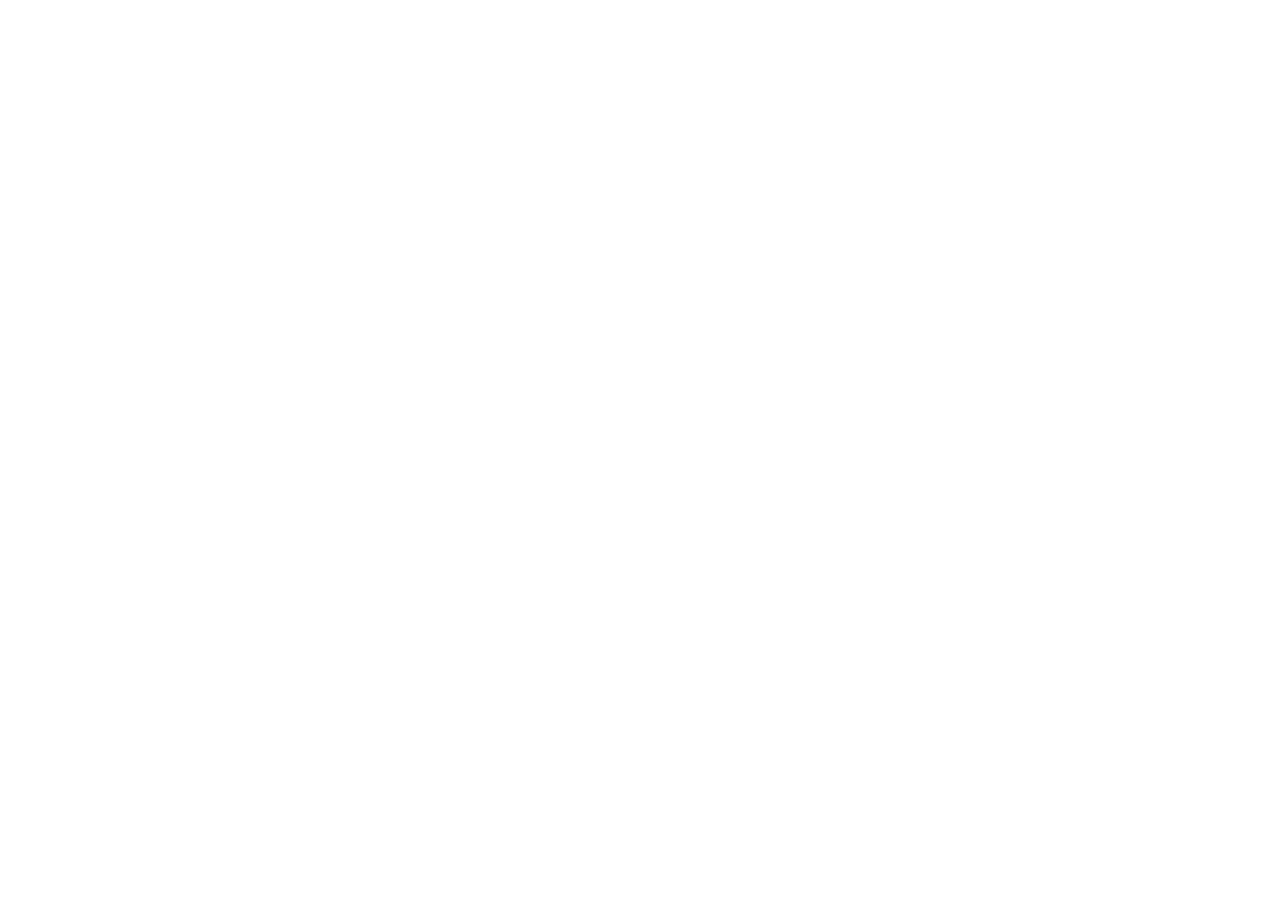
==== week06/index.html @ 8c0d9742 "project" ====
<!DOCTYPE html>
<html lang="en">
  <head>
    <meta charset="UTF-8" />
    <meta http-equiv="X-UA-Compatible" content="IE=edge" />
    <meta name="viewport" content="width=device-width, initial-scale=1.0" />
    <title>To Do List App</title>
  </head>
  <body>
    <div></div>
  </body>
</html>
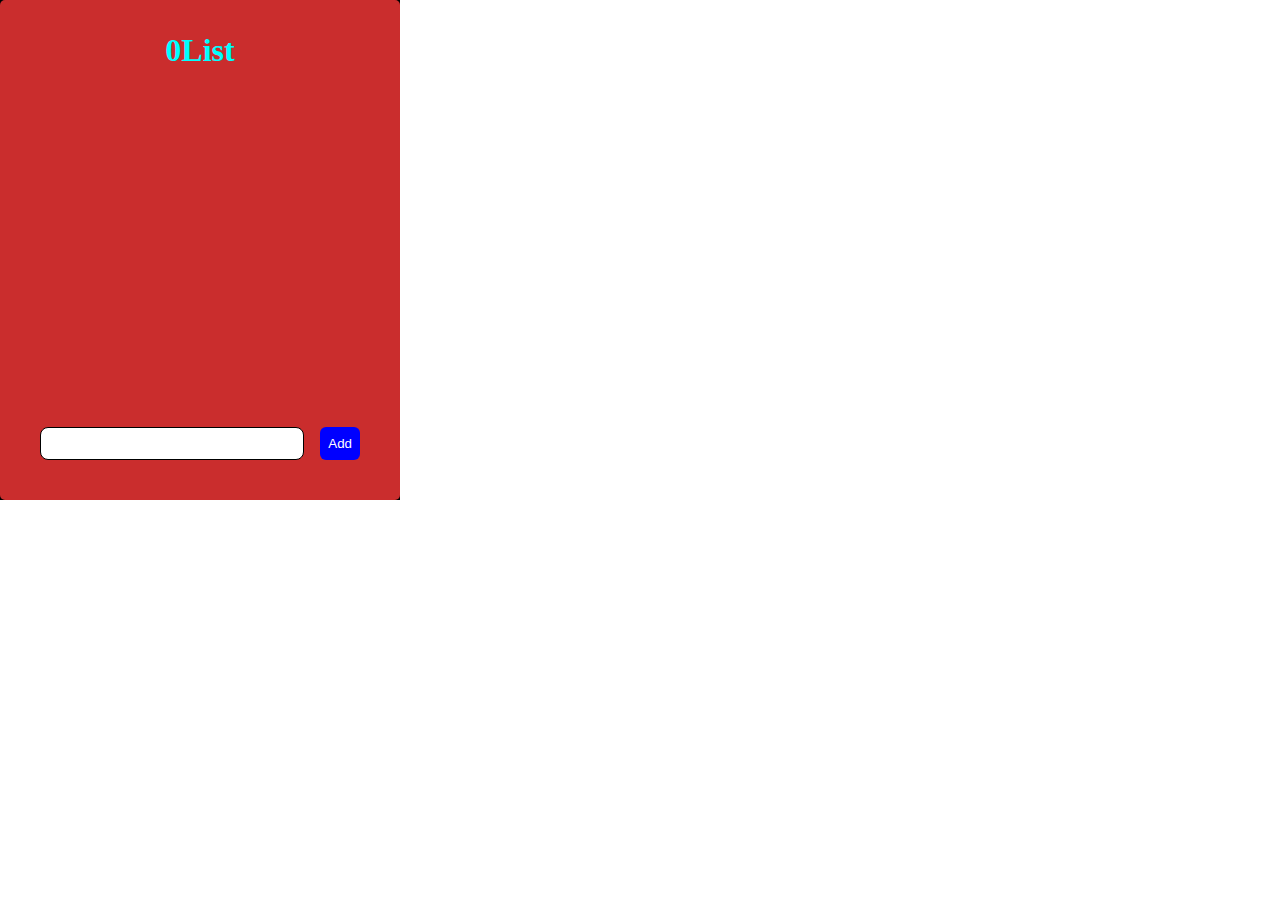
==== commit 32104fa8: "updates" ====
--- a/week06/index.html
+++ b/week06/index.html
@@ -5,8 +5,23 @@
     <meta http-equiv="X-UA-Compatible" content="IE=edge" />
     <meta name="viewport" content="width=device-width, initial-scale=1.0" />
     <title>To Do List App</title>
+    <link rel="stylesheet" href="style.css" />
   </head>
   <body>
-    <div></div>
+    <div class="container">
+      <div class="to-do">
+        <div class="header">
+          <h1><span>0</span><span>List</span></h1>
+        </div>
+        <div class="list">
+          <ul></ul>
+        </div>
+        <form class="save">
+          <input type="text" />
+          <button>Add</button>
+        </form>
+      </div>
+    </div>
+    <script src="project.js"></script>
   </body>
 </html>
--- a/week06/style.css
+++ b/week06/style.css
@@ -0,0 +1,70 @@
+
+*{
+    margin: 0;
+    padding: 0;
+}
+body{
+   
+    height: 100hv;
+    width: 100px;
+    font-family: 'Times New Roman', Times, serif;
+    display: flex;
+    
+}
+.container{
+    background: rgb(0, 0, 0);
+    flex-grow: 1;
+    justify-content: center;
+    align-items: center;
+    display: flex;
+    flex-direction: column;
+}
+
+.to-do{
+    background: rgb(202, 45, 45);
+    display: flex;
+    flex-direction: column;
+    min-width: 400px;
+    max-width: 600px;
+    border-radius: 5px;
+    height: 500px;
+   
+}
+
+.header{
+    padding: 2rem;
+}
+.header h1 {
+    color: aqua;
+    text-align: center;
+
+}
+.list{
+    flex-grow: 1;
+    padding: 2rem;
+    overflow-y: scroll;
+}
+.save{
+    padding: 2rem;
+    display: flex;
+}
+.save input{
+    border: 1px solid black;
+    border-radius: .5rem;
+    flex-grow: 1;
+    padding: .5rem;
+    margin: .5rem;
+    outline: none;
+}
+
+.save button{
+    outline: none;
+    border: none;
+    padding: .5rem;
+    margin: .5rem;
+    border-radius: 6px;
+    background: blue;
+    color: white;
+    cursor: pointer;
+    font-family: Verdana, Geneva, Tahoma, sans-serif;
+}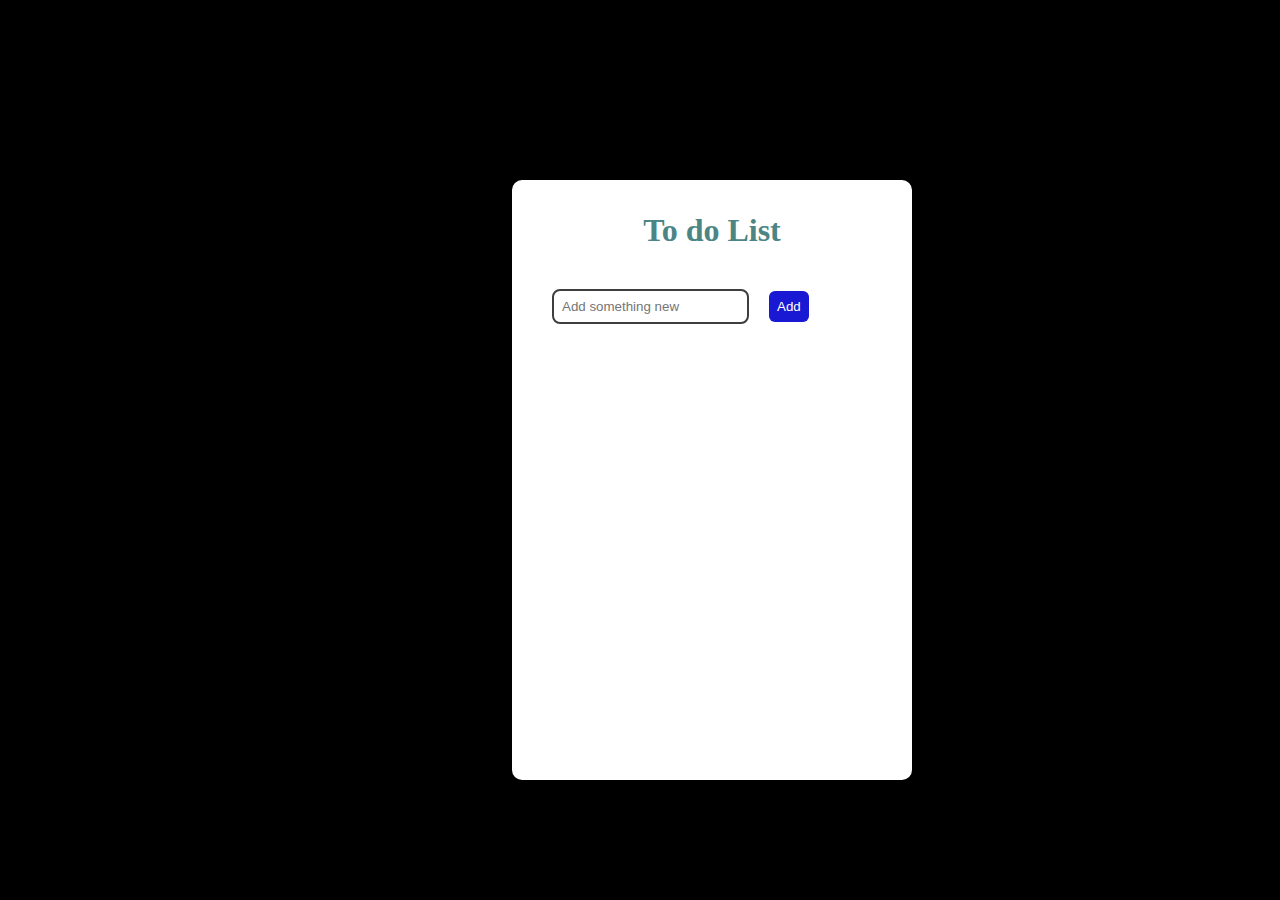
==== commit 25062182: "updates" ====
--- a/week06/index.html
+++ b/week06/index.html
@@ -9,17 +9,15 @@
   </head>
   <body>
     <div class="container">
-      <div class="to-do">
-        <div class="header">
-          <h1><span>0</span><span>List</span></h1>
-        </div>
-        <div class="list">
-          <ul></ul>
-        </div>
-        <form class="save">
-          <input type="text" />
-          <button>Add</button>
-        </form>
+      <h1>To do List</h1>
+      <form class="add-list">
+        <input type="text" id="add" placeholder="Add something new" />
+        <button id="btn">Add</button>
+      </form>
+      <div class="list">
+        <ul id="task">
+          <li></li>
+        </ul>
       </div>
     </div>
     <script src="project.js"></script>
--- a/week06/style.css
+++ b/week06/style.css
@@ -4,67 +4,72 @@
     padding: 0;
 }
 body{
-   
-    height: 100hv;
-    width: 100px;
-    font-family: 'Times New Roman', Times, serif;
-    display: flex;
+    background: rgb(0, 0, 0);
     
 }
 .container{
-    background: rgb(0, 0, 0);
-    flex-grow: 1;
+    position: absolute;
+    left: 40%;
+    top: 20%;
     justify-content: center;
     align-items: center;
-    display: flex;
-    flex-direction: column;
+    background:white;
+    width: 400px;
+    height: 600px;
+    border-radius: 10px;
+    
 }
 
-.to-do{
-    background: rgb(202, 45, 45);
-    display: flex;
-    flex-direction: column;
-    min-width: 400px;
-    max-width: 600px;
-    border-radius: 5px;
-    height: 500px;
-   
-}
 
-.header{
-    padding: 2rem;
-}
-.header h1 {
-    color: aqua;
+h1 {
+    margin: 2rem;
+    color: rgb(76, 133, 133);
     text-align: center;
 
 }
-.list{
-    flex-grow: 1;
-    padding: 2rem;
-    overflow-y: scroll;
+.add-list{
+    margin: 2rem;
+    
 }
-.save{
-    padding: 2rem;
-    display: flex;
-}
-.save input{
-    border: 1px solid black;
+input{
+    border: 2px solid rgb(63, 61, 61);
     border-radius: .5rem;
-    flex-grow: 1;
     padding: .5rem;
     margin: .5rem;
-    outline: none;
+    
+}
+input:hover{
+    border: 1px solid #ddd;
 }
 
-.save button{
-    outline: none;
+button{
     border: none;
     padding: .5rem;
     margin: .5rem;
     border-radius: 6px;
-    background: blue;
+    background: rgb(25, 25, 212);
     color: white;
     cursor: pointer;
-    font-family: Verdana, Geneva, Tahoma, sans-serif;
-}+    
+   
+}
+button:hover{
+    background: gray;
+}
+.list{
+    
+    overflow-y: auto;
+
+}
+ul{
+    padding: 2rem ;
+}
+li{
+   list-style: none; 
+   padding: .5rem;
+ 
+}
+.checked{
+    text-decoration: line-through;
+
+}
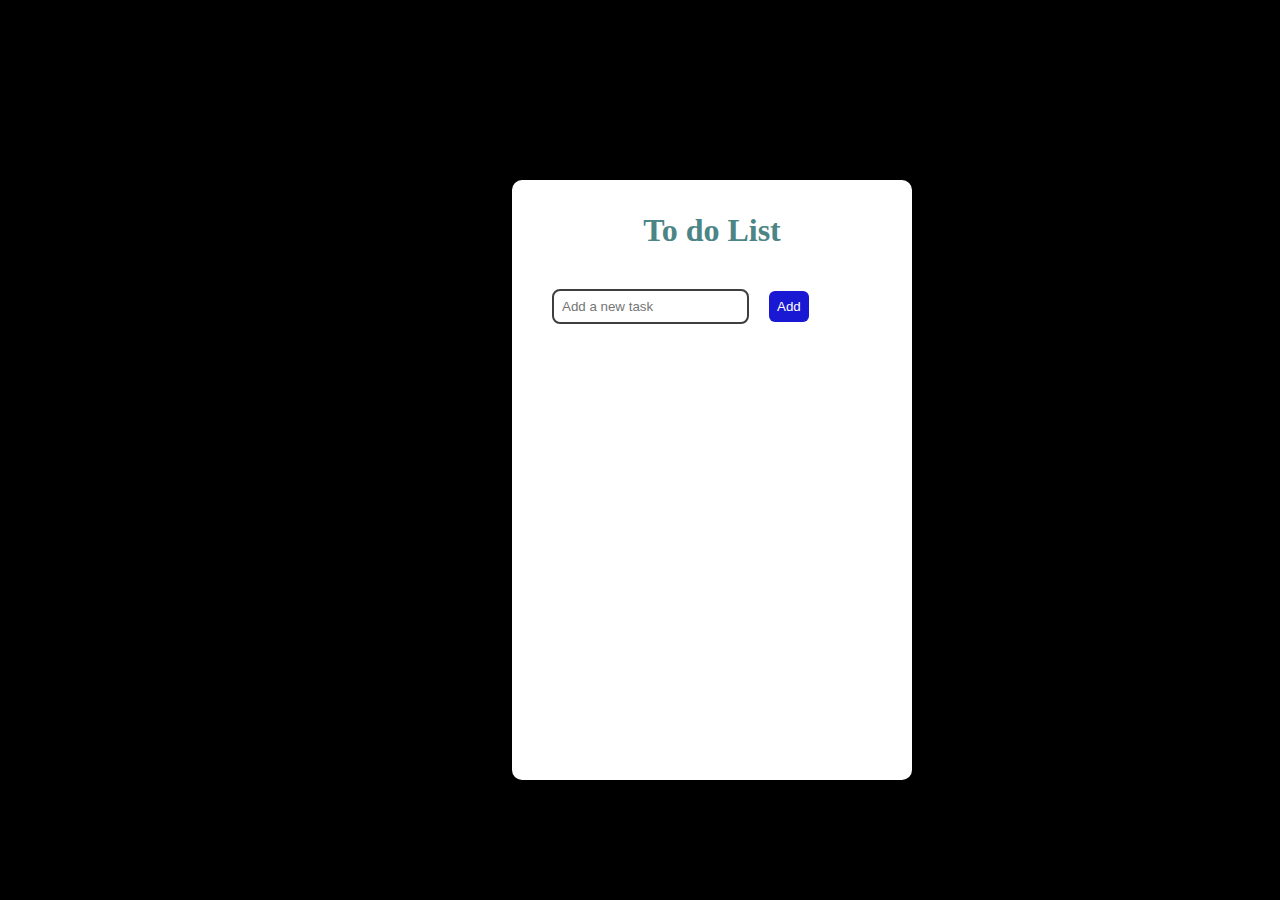
==== commit 8647aa87: "updates" ====
--- a/week06/index.html
+++ b/week06/index.html
@@ -10,14 +10,12 @@
   <body>
     <div class="container">
       <h1>To do List</h1>
-      <form class="add-list">
-        <input type="text" id="add" placeholder="Add something new" />
+      <div class="add-list">
+        <input type="text" id="add" placeholder="Add a new task" />
         <button id="btn">Add</button>
-      </form>
+      </div>
       <div class="list">
-        <ul id="task">
-          <li></li>
-        </ul>
+        <ul id="task"></ul>
       </div>
     </div>
     <script src="project.js"></script>
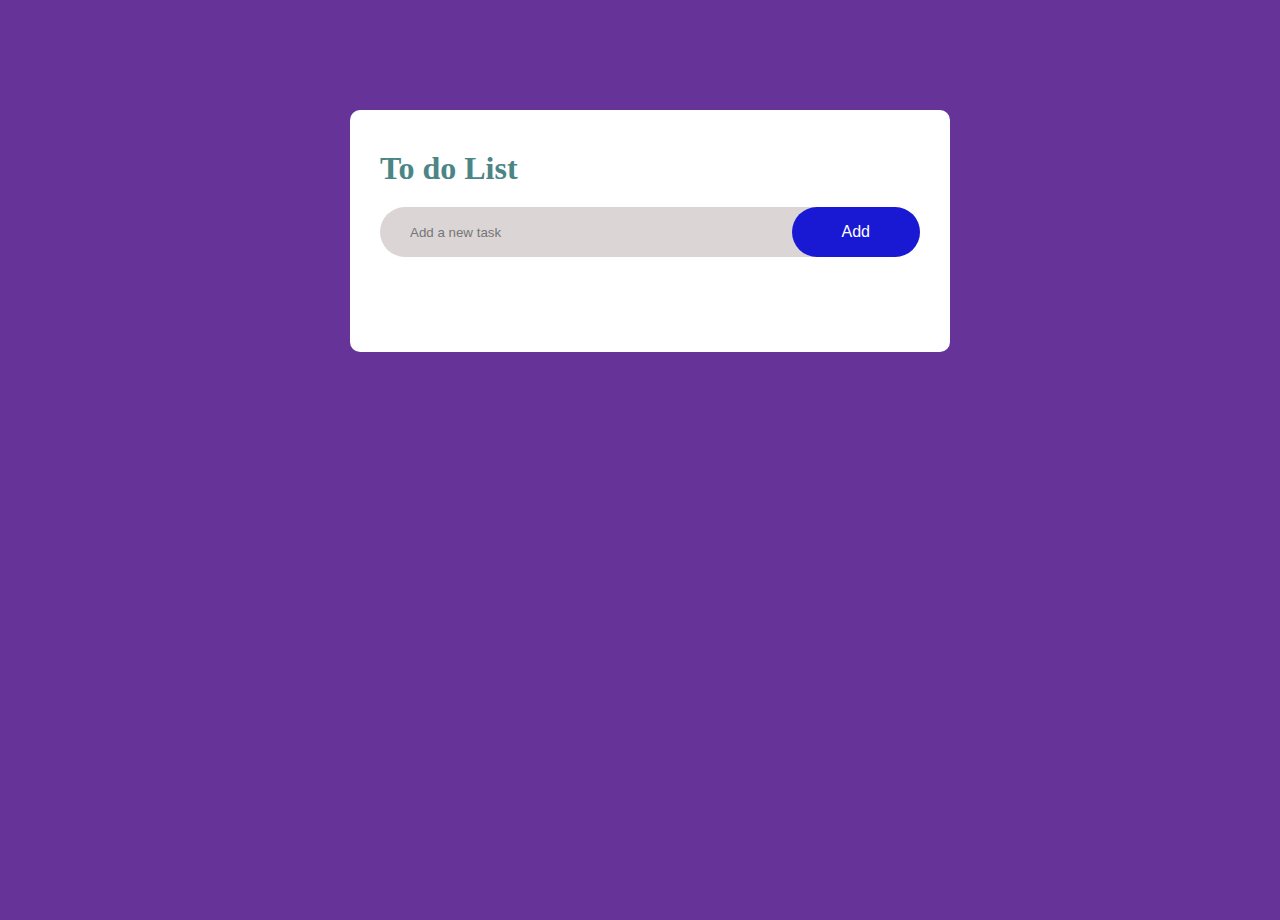
==== commit 97a13763: "updates" ====
--- a/week06/index.html
+++ b/week06/index.html
@@ -1,23 +1,28 @@
-<!DOCTYPE html>
-<html lang="en">
-  <head>
-    <meta charset="UTF-8" />
-    <meta http-equiv="X-UA-Compatible" content="IE=edge" />
-    <meta name="viewport" content="width=device-width, initial-scale=1.0" />
-    <title>To Do List App</title>
-    <link rel="stylesheet" href="style.css" />
-  </head>
-  <body>
-    <div class="container">
-      <h1>To do List</h1>
-      <div class="add-list">
-        <input type="text" id="add" placeholder="Add a new task" />
-        <button id="btn">Add</button>
-      </div>
-      <div class="list">
-        <ul id="task"></ul>
-      </div>
-    </div>
-    <script src="project.js"></script>
-  </body>
-</html>
+<!DOCTYPE html>
+<html lang="en">
+  <head>
+    <meta charset="UTF-8" />
+    <meta http-equiv="X-UA-Compatible" content="IE=edge" />
+    <meta name="viewport" content="width=device-width, initial-scale=1.0" />
+    <title>To Do List App</title>
+    <link rel="stylesheet" href="style.css" />
+  </head>
+  <body>
+    <div class="container">
+      <!-- todo app -->
+      <div class="add-list">
+        <h1>To do List</h1>
+        <div class="task-bar">
+          <!-- input box -->
+          <input type="text" id="add" placeholder="Add a new task" />
+          <button id="btn">Add</button>
+        </div>
+        <ul class="list">
+
+         
+        </ul>
+      </div>
+    </div>
+    <script defer src="project.js"></script>
+  </body>
+</html>
--- a/week06/style.css
+++ b/week06/style.css
@@ -1,75 +1,90 @@
-
-*{
-    margin: 0;
-    padding: 0;
-}
-body{
-    background: rgb(0, 0, 0);
-    
-}
-.container{
-    position: absolute;
-    left: 40%;
-    top: 20%;
-    justify-content: center;
-    align-items: center;
-    background:white;
-    width: 400px;
-    height: 600px;
-    border-radius: 10px;
-    
-}
-
-
-h1 {
-    margin: 2rem;
-    color: rgb(76, 133, 133);
-    text-align: center;
-
-}
-.add-list{
-    margin: 2rem;
-    
-}
-input{
-    border: 2px solid rgb(63, 61, 61);
-    border-radius: .5rem;
-    padding: .5rem;
-    margin: .5rem;
-    
-}
-input:hover{
-    border: 1px solid #ddd;
-}
-
-button{
-    border: none;
-    padding: .5rem;
-    margin: .5rem;
-    border-radius: 6px;
-    background: rgb(25, 25, 212);
-    color: white;
-    cursor: pointer;
-    
-   
-}
-button:hover{
-    background: gray;
-}
-.list{
-    
-    overflow-y: auto;
-
-}
-ul{
-    padding: 2rem ;
-}
-li{
-   list-style: none; 
-   padding: .5rem;
- 
-}
-.checked{
-    text-decoration: line-through;
-
-}
+
+*{
+    margin: 0;
+    padding: 0;
+}
+body{
+    background: rgb(0, 0, 0);
+    
+}
+.container{
+   
+    background: rebeccapurple;
+    width: 100%;
+    min-height: 100vh;
+    padding: 10px;
+    
+}
+.add-list{
+    width: 100%;
+    max-width: 540px;
+    background: #fff;
+    margin: 100px auto 20px;
+    padding: 40px 30px 70px;
+    border-radius: 10px;
+    
+}
+.add-list h1 {
+    color: rgb(76, 133, 133);
+    display: flex;
+    align-items: center;
+    margin-bottom: 20px;
+
+}
+.task-bar{
+    display: flex;
+    align-items: center;
+    justify-content: space-between;
+    background: rgb(220, 213, 213);
+    border-radius: 30px;
+    padding-left: 20px;
+    margin-bottom: 25px;
+}
+input{
+    flex: 1;
+    border: none;
+    outline: none;
+    background: transparent;
+    padding: 10px;
+    font-weight: 14px;
+    
+}
+input:hover{
+    font: caption;
+}
+
+button{
+    border: none;
+    outline: none;
+    padding: 16px 50px;
+    border-radius: 40px;
+    background: rgb(25, 25, 212);
+    color: white;
+    font-size: 16px;
+    cursor: pointer;
+    
+   
+}
+button:hover{
+    background: rgb(208, 48, 48);
+}
+
+ul li{
+    list-style: none;
+    font-size: 18px;
+    padding: 12px 8px 12px 50px;
+    user-select: none;
+    cursor: pointer;
+    position: relative;
+    width: 100%;
+}
+
+ul li span {
+    min-height: 40px;
+    font-size: 22px;
+    color: #555;
+    text-align: center;
+    border-radius: 50%;
+    
+}
+
